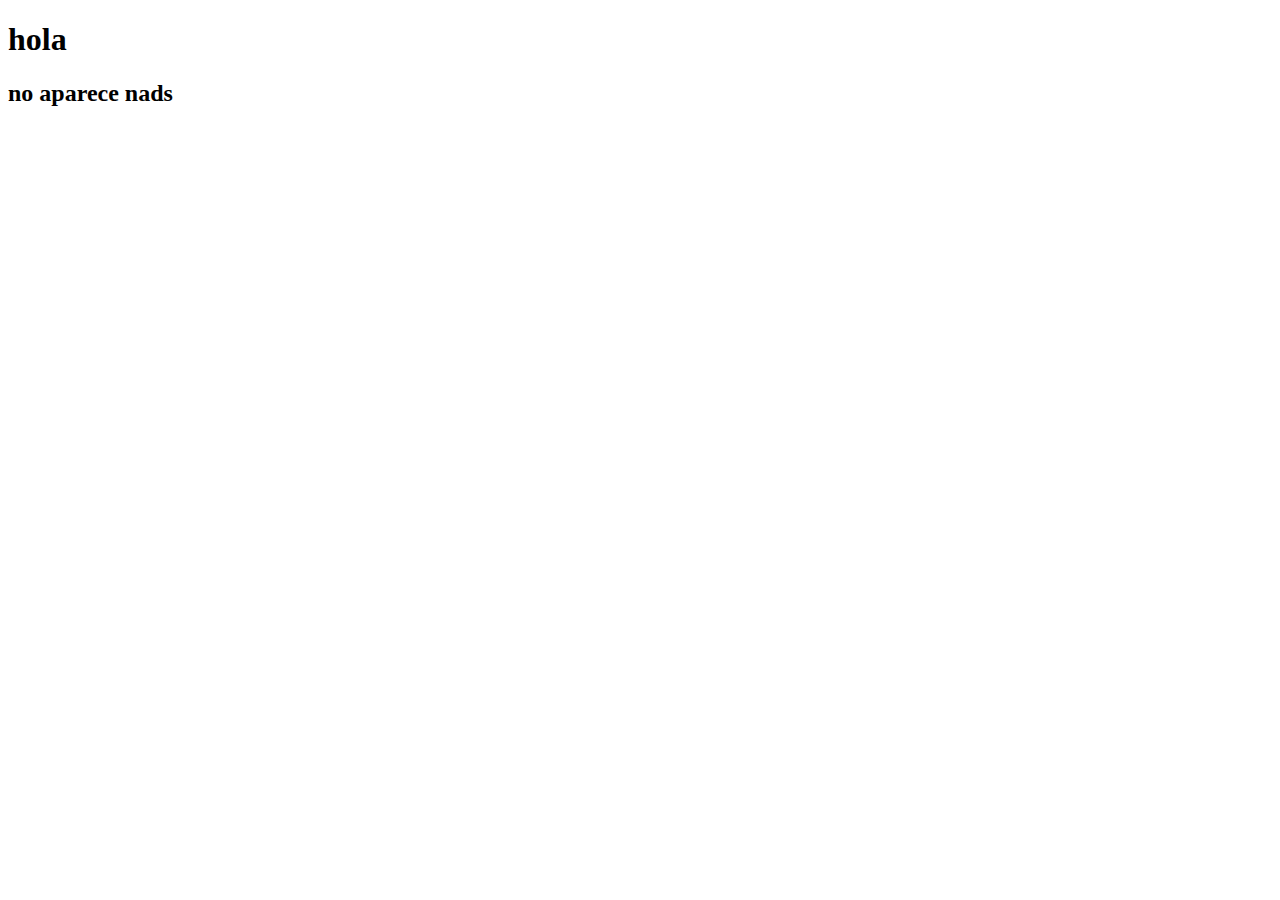
==== index.html @ ad9c90f6 "commit inicial" ====
<!DOCTYPE html>
<html>
<head>
    <meta charset='utf-8'>
    <meta http-equiv='X-UA-Compatible' content='IE=edge'>
    <title>Page Title</title>
    <meta name='viewport' content='width=device-width, initial-scale=1'>
    <link rel='stylesheet' type='text/css' media='screen' href='main.css'>
    <script src='main.js'></script>
</head>
<body>
   <h1>hola</h1>
    <h2>no aparece nads </h2>
</body>
</html>
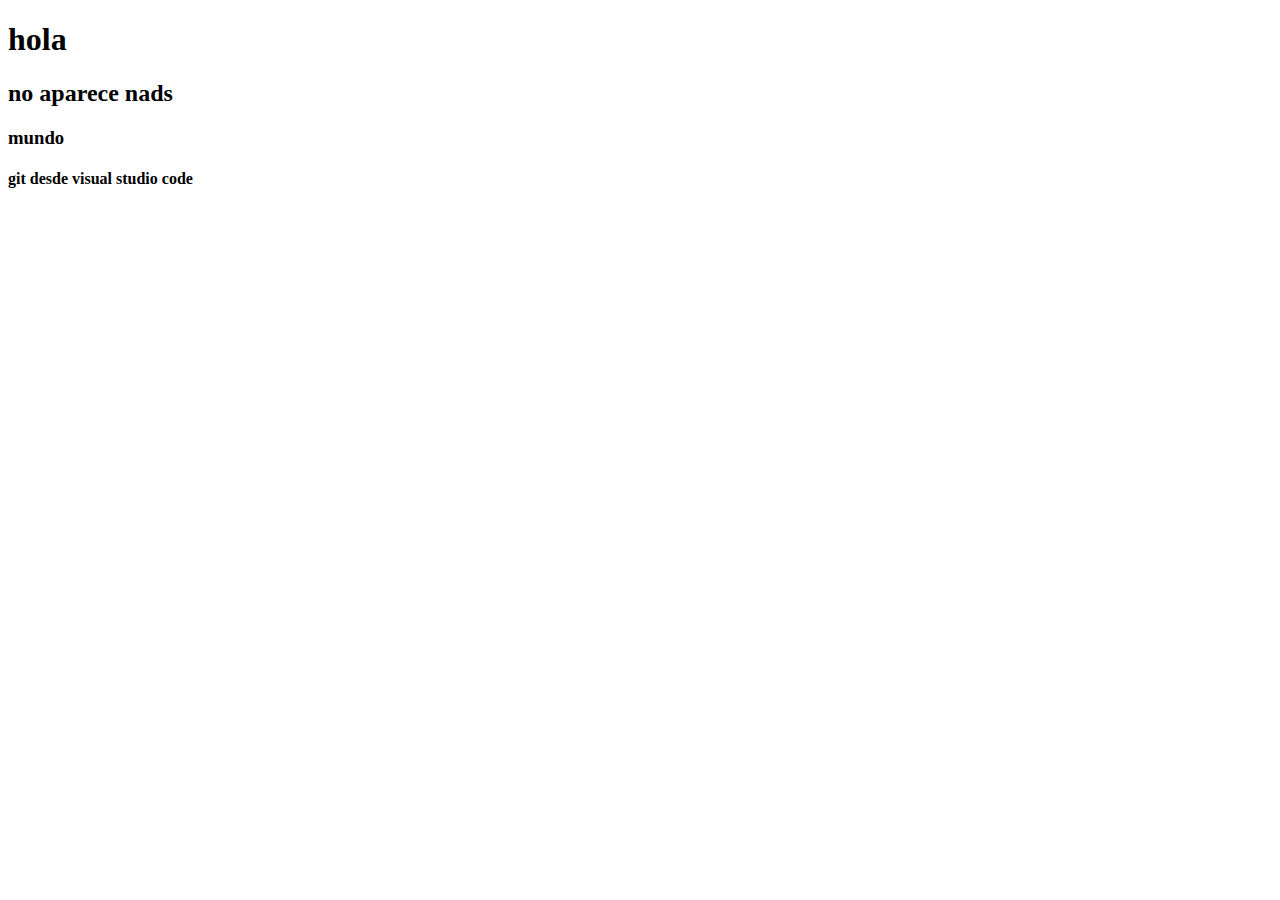
==== commit 031b1a49: ":zap:git desde visual studio" ====
--- a/index.html
+++ b/index.html
@@ -11,5 +11,7 @@
 <body>
    <h1>hola</h1>
     <h2>no aparece nads </h2>
+    <h3>mundo</h3>
+    <h4>git desde visual studio code</h4>
 </body>
 </html>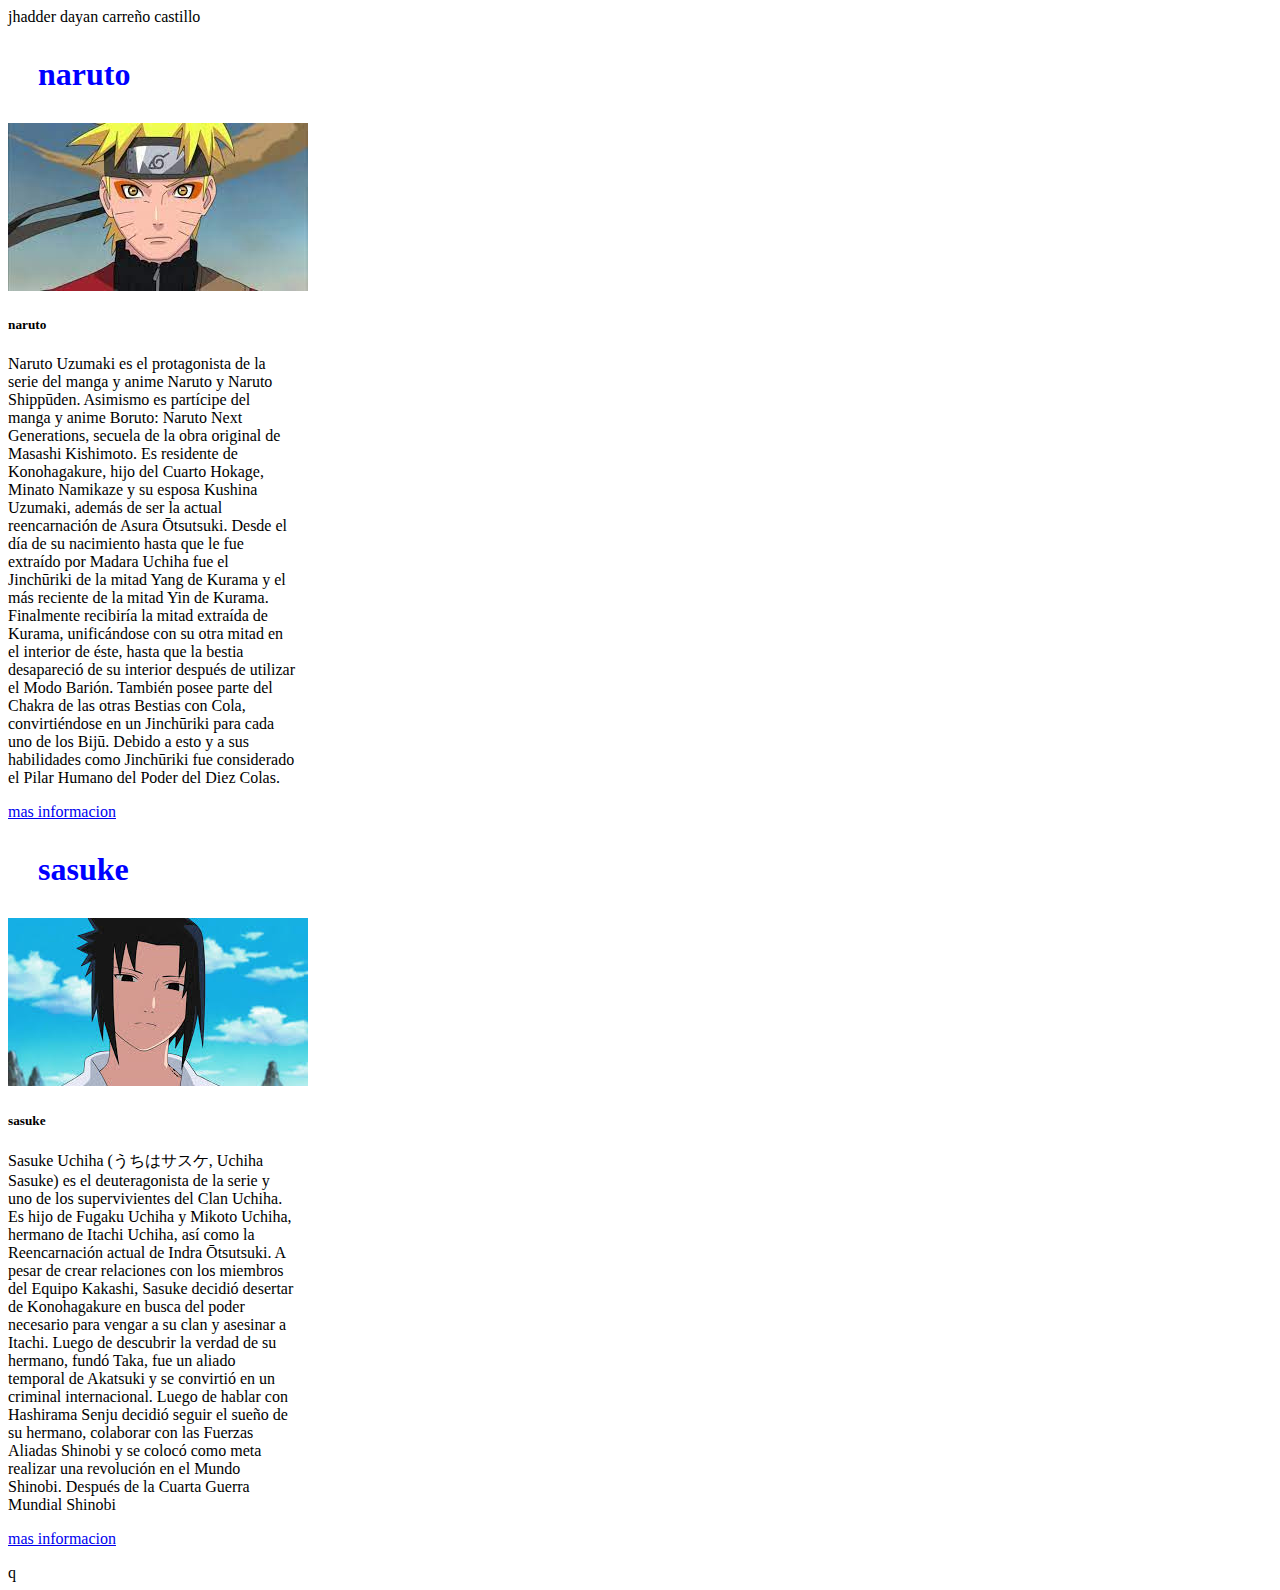
==== commit 538243da: "proyecto1" ====
--- a/index.html
+++ b/index.html
@@ -1,17 +1,60 @@
 <!DOCTYPE html>
-<html>
+<html lang="en">
 <head>
-    <meta charset='utf-8'>
-    <meta http-equiv='X-UA-Compatible' content='IE=edge'>
-    <title>Page Title</title>
-    <meta name='viewport' content='width=device-width, initial-scale=1'>
-    <link rel='stylesheet' type='text/css' media='screen' href='main.css'>
-    <script src='main.js'></script>
+    <meta charset="UTF-8">
+    <meta http-equiv="X-UA-Compatible" content="IE=edge">
+    <meta name="viewport" content="width=device-width, initial-scale=1.0">
+    <title>projecto 1</title>
+    <link rel="STYLESHEET" href="./style.css" type="text/css"/>
+    <link href="https://cdn.jsdelivr.net/npm/bootstrap@5.1.0/dist/css/bootstrap.min.css" rel="stylesheet" integrity="sha384-KyZXEAg3QhqLMpG8r+8fhAXLRk2vvoC2f3B09zVXn8CA5QIVfZOJ3BCsw2P0p/We" crossorigin="anonymous">
+   
 </head>
 <body>
-   <h1>hola</h1>
-    <h2>no aparece nads </h2>
-    <h3>mundo</h3>
-    <h4>git desde visual studio code</h4>
+    <nav class="navbar navbar-light bg-light">
+        <div class="container-fluid">
+          <span class="navbar-text">
+            jhadder dayan carreño castillo
+          </span>
+        </div>
+      </nav>
+      <main>
+    <div class="container"
+    <div class="row">                                                                                               
+        <div class="col">
+
+            <h1 class="layaut-main">
+                naruto</h1>
+              <div class="col-6"><p>
+                   
+                </p>
+        </div>
+        <div class="card" style="width: 18rem;">
+            <img src="./imagenes/naruto.jpg" class="card-img-top" alt="naruto">
+            <div class="card-body">
+              <h5 class="naruto">naruto</h5>
+              <p class="card-text">Naruto Uzumaki es el protagonista de la serie del manga y anime Naruto y Naruto Shippūden. Asimismo es partícipe del manga y anime Boruto: Naruto Next Generations, secuela de la obra original de Masashi Kishimoto. Es residente de Konohagakure, hijo del Cuarto Hokage, Minato Namikaze y su esposa Kushina Uzumaki, además de ser la actual reencarnación de Asura Ōtsutsuki.
+                Desde el día de su nacimiento hasta que le fue extraído por Madara Uchiha fue el Jinchūriki de la mitad Yang de Kurama y el más reciente de la mitad Yin de Kurama. Finalmente recibiría la mitad extraída de Kurama, unificándose con su otra mitad en el interior de éste, hasta que la bestia desapareció de su interior después de utilizar el Modo Barión. También posee parte del Chakra de las otras Bestias con Cola, convirtiéndose en un Jinchūriki para cada uno de los Bijū. Debido a esto y a sus habilidades como Jinchūriki fue considerado el Pilar Humano del Poder del Diez Colas.</p>
+              <a href="#" class="btn btn-primary">mas informacion</a>
+            </div>
+          </div>
+        <div class="col order-5">
+            <h1 class="layaut-main">sasuke</h1>
+          <div class="col-6"> <div class="card" style="width: 18rem;">
+            <img src="./imagenes/sasuke.jpg" class="card-img-top" alt="sasuke">
+            <div class="card-body">
+              <h5 class="sasuke">sasuke</h5>
+              <p class="card-text">Sasuke Uchiha (うちはサスケ, Uchiha Sasuke) es el deuteragonista de la serie y uno de los supervivientes del Clan Uchiha. Es hijo de Fugaku Uchiha y Mikoto Uchiha, hermano de Itachi Uchiha, así como la Reencarnación actual de Indra Ōtsutsuki. A pesar de crear relaciones con los miembros del Equipo Kakashi, Sasuke decidió desertar de Konohagakure en busca del poder necesario para vengar a su clan y asesinar a Itachi. Luego de descubrir la verdad de su hermano, fundó Taka, fue un aliado temporal de Akatsuki y se convirtió en un criminal internacional. Luego de hablar con Hashirama Senju decidió seguir el sueño de su hermano, colaborar con las Fuerzas Aliadas Shinobi y se colocó como meta realizar una revolución en el Mundo Shinobi. Después de la Cuarta Guerra Mundial Shinobi</p>
+              <a href="#" class="btn btn-primary">mas informacion</a>
+            </div>
+          </div>
+            
+                
+            </p></div>
+        </div>
+
+        </div>
+    </div></main>
+    
+   </body>
 </body>
-</html>+</html>q                                                                                                                                                                                                                                                                                                                                --- a/style.css
+++ b/style.css
@@ -0,0 +1,9 @@
+.layaut-main{
+
+    color: blue;
+    margin: 30px
+    ;
+}
+#parrafo{
+    color: rgb(13, 13, 15);
+}